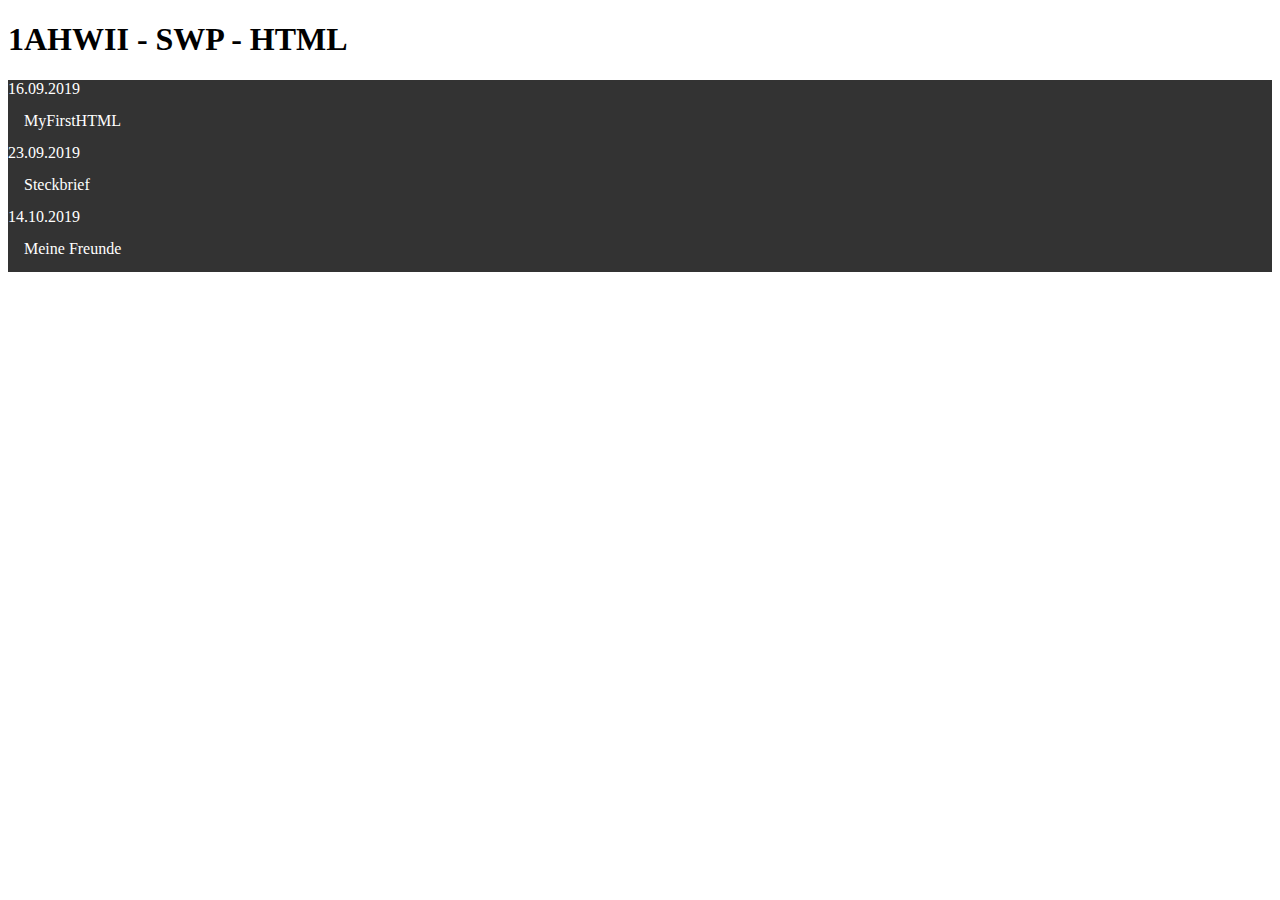
==== index.html @ 9d938822 "index" ====
<!DOCTYPE html>
<html lang="de-AT">

<head>
  <style>
    ul {
      list-style-type: none;
      margin: 0;
      padding: 0;
      overflow: hidden;
      background-color: #333;
    }

    li {
      float: left;
      color: white;
    }

    li a {
      display: block;
      color: white;
      text-align: center;
      padding: 14px 16px;
      text-decoration: none;
    }

    li a:hover {
      background-color: #333;
    }
  </style>
  <title>1AHWII - SWP - HTML</title>
  <link rel="stylesheet" type="text/css" href="main.css" />
</head>

<body>

  <div id="title_2">
    <h1>1AHWII - SWP - HTML</h1>
  </div>
  <ul>
    <li><span class="date">16.09.2019 </span> <a href="MyFirstHTML.html">MyFirstHTML</a></li>
  </ul>

  <ul>
    <li><span class="date">23.09.2019 </span> <a href="Steckbrief.html">Steckbrief</a></li>
  </ul>
  <ul>
    <li><span class="date">14.10.2019</span> <a href="freundesliste.html">Meine Freunde</a></li>
  </ul>
</body>

</html>
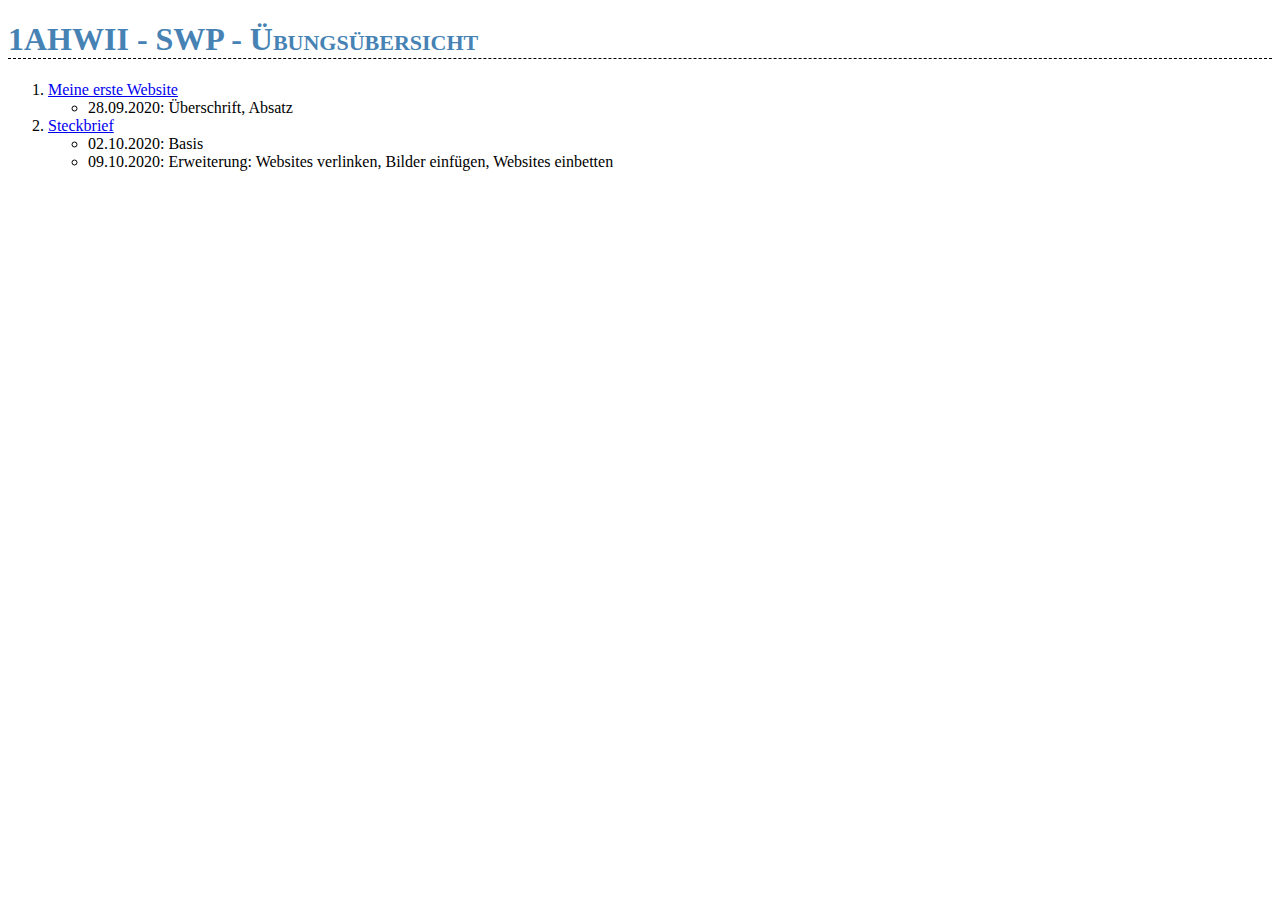
==== commit 9b231595: "index" ====
--- a/index.html
+++ b/index.html
@@ -1,52 +1,26 @@
 <!DOCTYPE html>
-<html lang="de-AT">
-
+<html lang="de">
 <head>
-  <style>
-    ul {
-      list-style-type: none;
-      margin: 0;
-      padding: 0;
-      overflow: hidden;
-      background-color: #333;
-    }
-
-    li {
-      float: left;
-      color: white;
-    }
-
-    li a {
-      display: block;
-      color: white;
-      text-align: center;
-      padding: 14px 16px;
-      text-decoration: none;
-    }
-
-    li a:hover {
-      background-color: #333;
-    }
-  </style>
-  <title>1AHWII - SWP - HTML</title>
-  <link rel="stylesheet" type="text/css" href="main.css" />
+    <title>Index</title>
+    <meta charset="utf-8"/>
 </head>
-
 <body>
-
-  <div id="title_2">
-    <h1>1AHWII - SWP - HTML</h1>
-  </div>
-  <ul>
-    <li><span class="date">16.09.2019 </span> <a href="MyFirstHTML.html">MyFirstHTML</a></li>
-  </ul>
-
-  <ul>
-    <li><span class="date">23.09.2019 </span> <a href="Steckbrief.html">Steckbrief</a></li>
-  </ul>
-  <ul>
-    <li><span class="date">14.10.2019</span> <a href="freundesliste.html">Meine Freunde</a></li>
-  </ul>
+    <link rel="stylesheet" href="styles.css">
+    <h1>1AHWII - SWP - Übungsübersicht</h1>
+    <ol>
+        <li> <a href="Meine-erste-Website.html" target="_blank">Meine erste Website</a>
+            <ul>
+                <li><span class="date">28.09.2020</span>: Überschrift, Absatz</li>
+            </ul>
+        </li>
+            
+        <li> <a href="steckbrief.html" target="_blank">Steckbrief</a>
+            <ul>
+                <li><span class="date">02.10.2020</span>: Basis</li>
+                <li><span class="date">09.10.2020</span>: Erweiterung: Websites verlinken, Bilder einfügen, Websites einbetten</li>
+            </ul>
+        </li>
+    </ol>
 </body>
 
 </html>--- a/styles.css
+++ b/styles.css
@@ -0,0 +1,5 @@
+h1 {
+    border-bottom: 1px dashed black;
+    font-variant: small-caps;
+    color: steelblue;
+}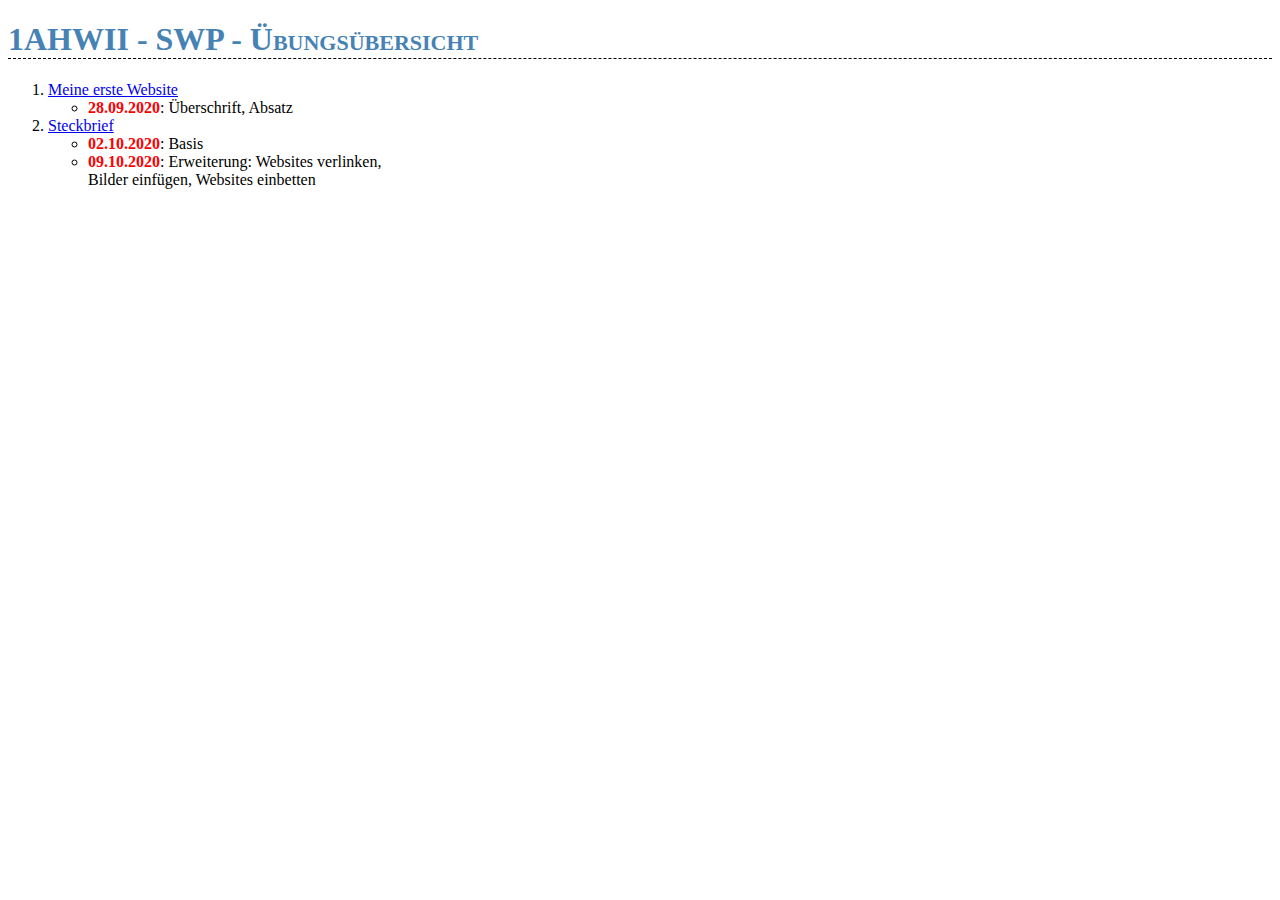
==== commit 0013a30c: "index" ====
--- a/index.html
+++ b/index.html
@@ -17,7 +17,9 @@
         <li> <a href="steckbrief.html" target="_blank">Steckbrief</a>
             <ul>
                 <li><span class="date">02.10.2020</span>: Basis</li>
-                <li><span class="date">09.10.2020</span>: Erweiterung: Websites verlinken, Bilder einfügen, Websites einbetten</li>
+                <li><span class="date">09.10.2020</span>: Erweiterung: Websites verlinken, 
+                    <br>
+                    Bilder einfügen, Websites einbetten</li>
             </ul>
         </li>
     </ol>
--- a/styles.css
+++ b/styles.css
@@ -2,4 +2,9 @@
     border-bottom: 1px dashed black;
     font-variant: small-caps;
     color: steelblue;
+}
+
+.date {
+    font-weight: bold;
+    color: red;
 }